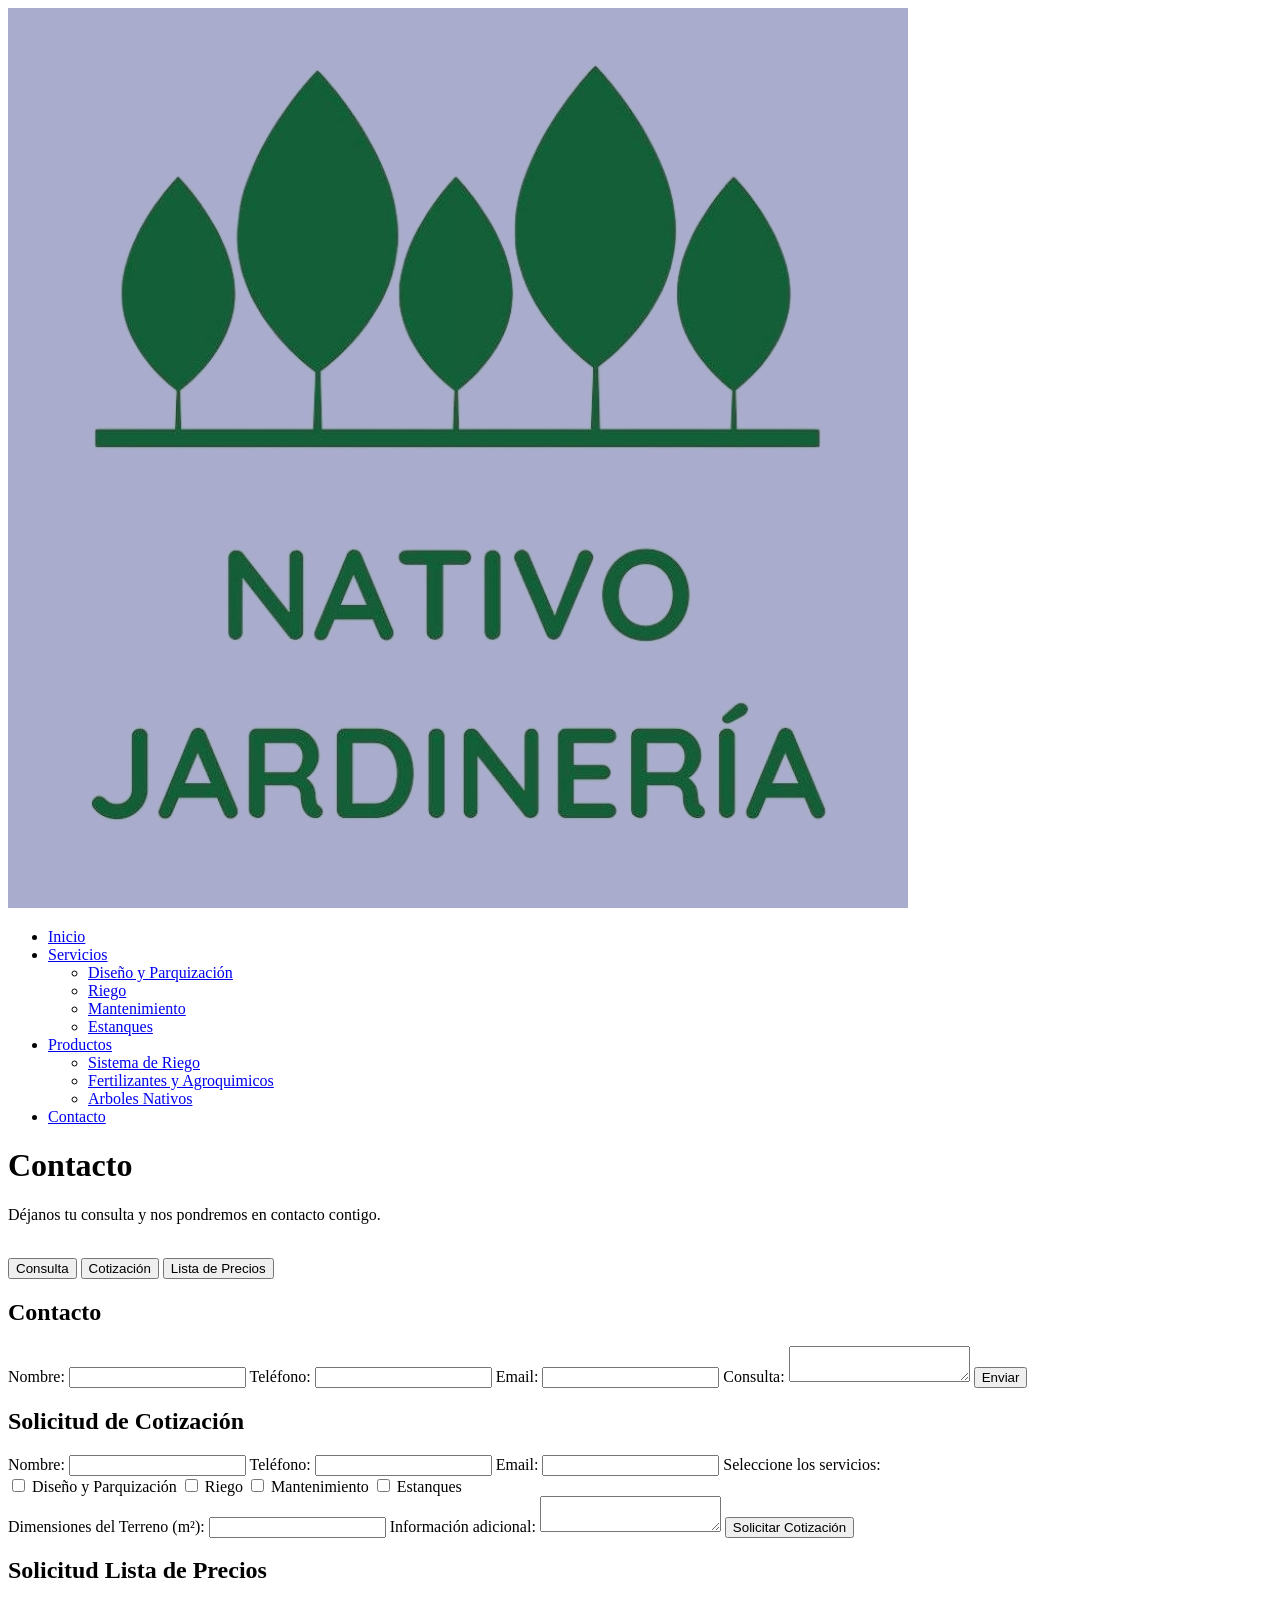
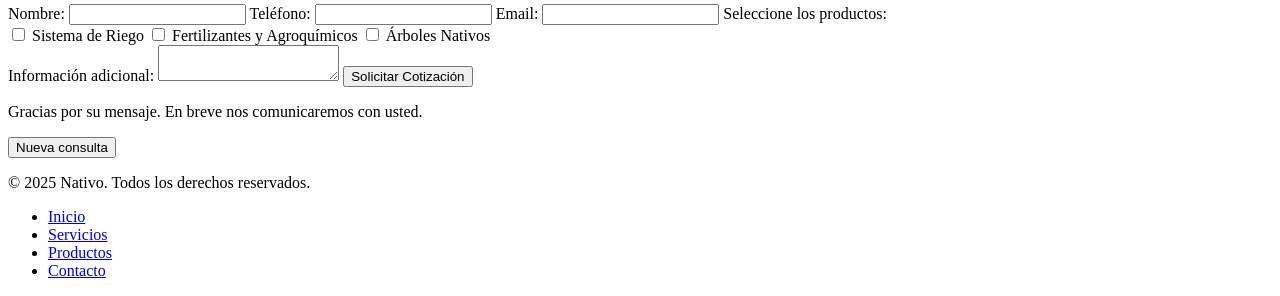
==== formulario.html @ 0660c162 "Add files via upload" ====
<!DOCTYPE html>
<html lang="es">
  <head>
    <meta charset="UTF-8" />
    <meta name="viewport" content="width=device-width, initial-scale=1.0" />
    <title>Múltiples Formularios</title>
    <link rel="stylesheet" href="css/style.css" />
  </head>
  <body>
    <nav class="menu">
      <img src="Imagenes/Logo.jpg" alt="Logo de la empresa" class="logo" />

      <ul>
        <li><a href="/index.html">Inicio</a></li>
        <li class="submenu">
          <a href="/servicios.html">Servicios</a>
          <ul class="dropdown">
            <li><a href="/servicios.html#dis">Diseño y Parquización</a></li>
            <li><a href="/servicios.html#rie">Riego</a></li>
            <li><a href="/servicios.html#man">Mantenimiento</a></li>
            <li><a href="/servicios.html#par">Estanques</a></li>
          </ul>
        </li>
        <li class="submenu">
          <a href="/productos.html">Productos</a>
          <ul class="dropdown">
            <li><a href="/productos.html#sisriego">Sistema de Riego</a></li>
            <li>
              <a href="/productos.html#fer">Fertilizantes y Agroquimicos</a>
            </li>
            <li><a href="/productos.html#arb">Arboles Nativos</a></li>
          </ul>
        </li>
        <li><a href="/contacto.html">Contacto</a></li>
      </ul>
    </nav>

    <header>
      <h1 class="titulo">Contacto</h1>
      <p class="descripcion">
        Déjanos tu consulta y nos pondremos en contacto contigo.
      </p>
    </header>
    <br />
    <!-- Contenedor de botones -->
    <div class="button-container">
      <button id="Consulta" class="btn1" data-target="formulario1">
        Consulta
      </button>
      <button id="Cotización" class="btn1" data-target="formulario2">
        Cotización
      </button>
      <button id="Lista de Precios" class="btn1" data-target="formulario3">
        Lista de Precios
      </button>
    </div>
    <button id="btn-volver" style="display: none">Volver</button>
    <!-- Formularios ocultos -->
    <div id="formulario1" class="formulario">
      <h2>Contacto</h2>
      <form class="form">
        <label for="nombre">Nombre:</label>
        <input type="text" id="nombre" name="nombre" required />

        <label for="telefono">Teléfono:</label>
        <input type="tel" id="telefono" name="telefono" required />

        <label for="email">Email:</label>
        <input type="email" id="email" name="email" required />

        <label for="consulta">Consulta:</label>
        <textarea id="consulta" name="consulta" required></textarea>

        <button type="submit">Enviar</button>
      </form>
    </div>

    <div id="formulario2" class="formulario">
      <h2>Solicitud de Cotización</h2>
      <form id="formServicios">
        <label for="nombreServ">Nombre:</label>
        <input type="text" id="nombreServ" name="nombre" required />

        <label for="telefonoServ">Teléfono:</label>
        <input type="tel" id="telefonoServ" name="telefono" required />

        <label for="emailServ">Email:</label>
        <input type="email" id="emailServ" name="email" required />

        <label for="servicios">Seleccione los servicios:</label>
        <div class="checkbox-group">
          <label
            ><input
              type="checkbox"
              name="servicio"
              value="diseñoYparquizaciones"
            />
            Diseño y Parquización</label
          >
          <label
            ><input type="checkbox" name="servicio" value="riego" />
            Riego</label
          >
          <label
            ><input type="checkbox" name="servicio" value="mantenimiento" />
            Mantenimiento</label
          >
          <label
            ><input type="checkbox" name="servicio" value="estanques" />
            Estanques</label
          >
        </div>

        <label for="terreno" id="">Dimensiones del Terreno (m²):</label>
        <input type="number" id="terreno" name="terreno" />
        <label for="consulta" id="consult">Información adicional:</label>
        <textarea id="consulta" name="consulta"></textarea>

        <button type="submit">Solicitar Cotización</button>
      </form>
    </div>

    <div id="formulario3" class="formulario">
      <h2>Solicitud Lista de Precios</h2>
      <form class="formProductos">
        <label for="nombreProd">Nombre:</label>
        <input type="text" id="nombreProd" name="nombre" required />

        <label for="telefonoProd">Teléfono:</label>
        <input type="tel" id="telefonoProd" name="telefono" required />

        <label for="emailProd">Email:</label>
        <input type="email" id="emailProd" name="email" required />

        <label for="productos">Seleccione los productos:</label>
        <div class="checkbox-group">
          <label
            ><input type="checkbox" name="producto" value="sistemaDeRiego" />
            Sistema de Riego</label
          >
          <label
            ><input
              type="checkbox"
              name="producto"
              value="fertilizantesYAgroquimicos"
            />
            Fertilizantes y Agroquímicos</label
          >
          <label
            ><input type="checkbox" name="producto" value="arbolesNativos" />
            Árboles Nativos</label
          >
        </div>

        <label for="consulta">Información adicional:</label>
        <textarea id="consulta" name="consulta"></textarea>

        <button type="submit">Solicitar Cotización</button>
      </form>
    </div>

    <!-- Mensaje de agradecimiento -->
    <div id="mensaje" class="mensaje">
      <p>Gracias por su mensaje. En breve nos comunicaremos con usted.</p>
      <button id="reset">Nueva consulta</button>
    </div>
    <footer class="footer">
      <p>&copy; 2025 Nativo. Todos los derechos reservados.</p>
      <ul>
        <li><a href="/index.html">Inicio</a></li>
        <li><a href="/servicios.html">Servicios</a></li>
        <li><a href="/productos.html">Productos</a></li>
        <li><a href="/formulario.html">Contacto</a></li>
      </ul>
    </footer>

    <script src="js/script.js"></script>
  </body>
</html>
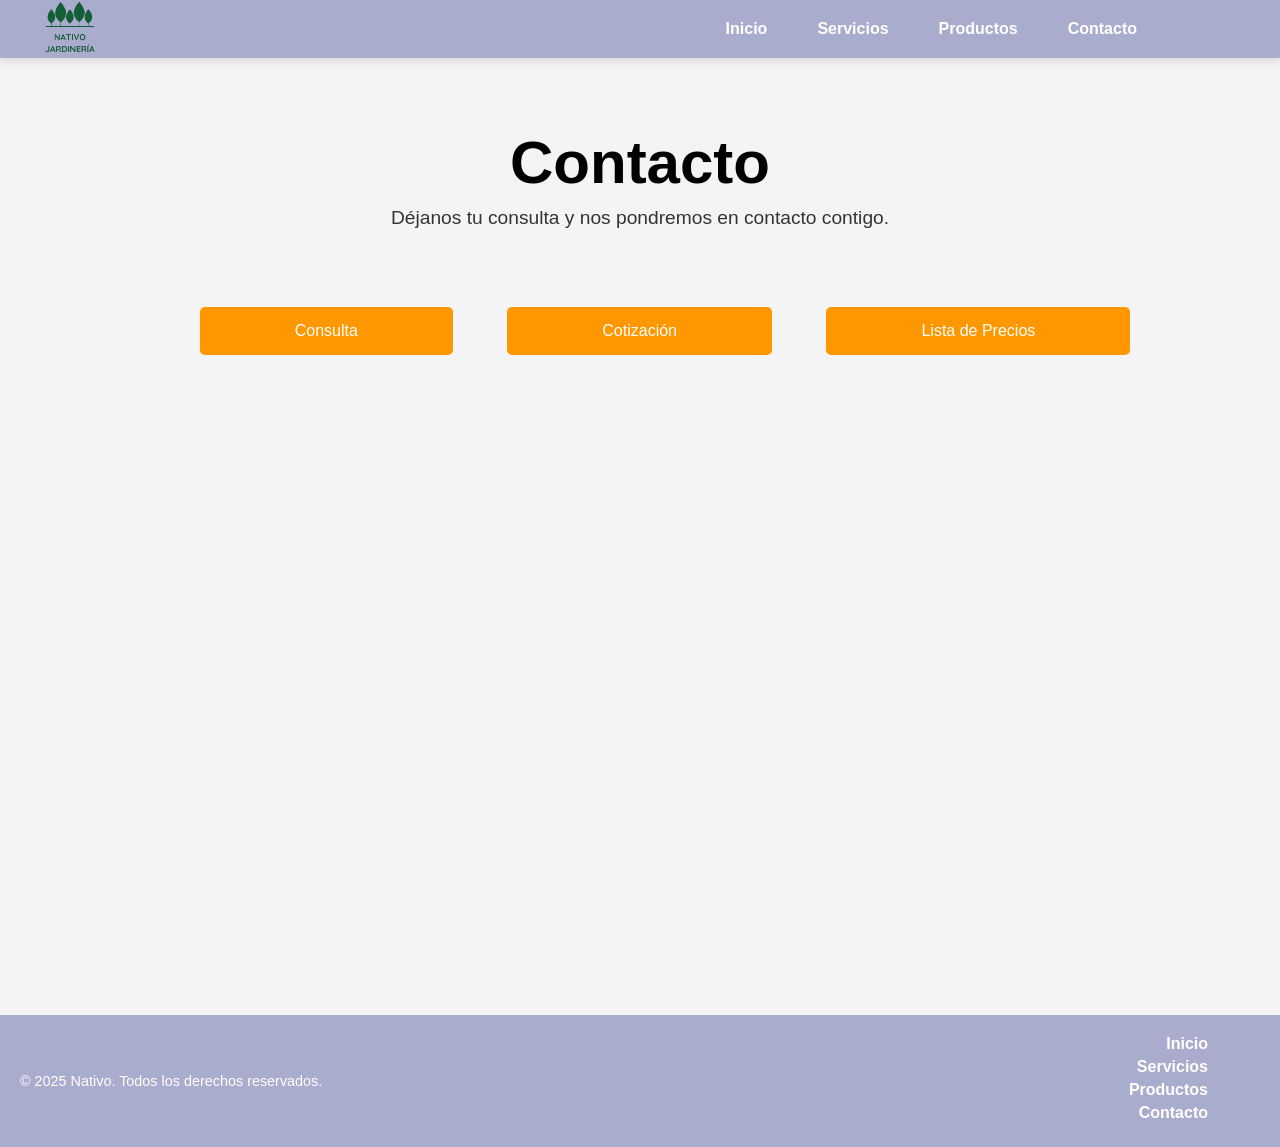
==== commit d9e72cc3: "Update formulario.html" ====
--- a/formulario.html
+++ b/formulario.html
@@ -4,7 +4,7 @@
     <meta charset="UTF-8" />
     <meta name="viewport" content="width=device-width, initial-scale=1.0" />
     <title>Múltiples Formularios</title>
-    <link rel="stylesheet" href="css/style.css" />
+    <link rel="stylesheet" href="style.css" />
   </head>
   <body>
     <nav class="menu">
@@ -174,6 +174,6 @@
       </ul>
     </footer>
 
-    <script src="js/script.js"></script>
+    <script src="script.js"></script>
   </body>
 </html>
--- a/style.css
+++ b/style.css
@@ -0,0 +1,623 @@
+/* 🔹 Reset de estilos básicos */
+* {
+  margin: 0;
+  padding: 0;
+  box-sizing: border-box;
+  font-family: Arial, sans-serif;
+}
+
+/* 🔹 Estilos para el cuerpo */
+html,
+body {
+  background-color: #f4f4f4;
+  padding-top: 5%; /* Para evitar que el contenido quede debajo del menú */
+  padding-bottom: 0%;
+  height: 100%;
+  margin-bottom: 0%;
+  padding-bottom: 0px;
+  display: flex;
+  flex-direction: column;
+}
+
+/* 🔹 Estilos del Logo */
+
+.logo {
+  height: 60px; /* Ajusta el tamaño del logo según sea necesario */
+  padding-bottom: 0px; /* Opcional: espacio debajo del logo */
+  flex: 0 0 auto;
+  margin-bottom: 0;
+  bottom: 0;
+  position: absolute;
+  margin-left: 40px; /* Espacio a la izquierda del logo */
+}
+
+.portada {
+  width: 60%;
+  display: flex;
+  align-items: center;
+  justify-content: space-between;
+  margin: 0 auto;
+  opacity: 0.8;
+}
+
+.banner {
+  width: 40%;
+  display: block;
+  align-items: center;
+  justify-content: flex-start; /* ⬅️ Alinea las imágenes juntas a la izquierda */
+  margin: 0;
+  opacity: 0.8;
+  padding: 0;
+  border: none;
+}
+
+.banner img {
+  max-width: 100%; /* ⬅️ Asegura que las imágenes no se desborden */
+  height: auto; /* ⬅️ Mantiene la proporción */
+  margin: 0;
+  opacity: 0.8;
+  padding: 0;
+  border: none;
+}
+
+.banner1 {
+  width: 33%;
+  display: block;
+  align-items: center;
+  justify-content: flex-start; /* ⬅️ Alinea las imágenes juntas a la izquierda */
+  margin: 0;
+  opacity: 0.8;
+  padding: 0;
+  border: none;
+}
+
+.banner1 img {
+  max-width: 100%; /* ⬅️ Asegura que las imágenes no se desborden */
+  height: auto; /* ⬅️ Mantiene la proporción */
+  margin: 0;
+  opacity: 0.8;
+  padding: 0;
+  border: none;
+}
+
+/* 🔹 Estilos del Menú */
+.menu {
+  position: fixed;
+  top: 0;
+  width: 100%;
+  background-color: #aaaccd; /* Azul oscuro */
+  padding: 20px 0;
+  box-shadow: 0 4px 6px rgba(0, 0, 0, 0.1);
+  z-index: 1000;
+}
+
+.menu ul {
+  list-style: none;
+  display: flex;
+  justify-content: center;
+  gap: 20px;
+  justify-content: flex-end;
+  padding-right: 10%;
+}
+
+.menu ul li {
+  position: relative;
+}
+
+.menu ul li a {
+  text-decoration: none; /* Quita el subrayado */
+  font-weight: bold;
+  color: white;
+  padding: 10px 15px;
+  transition: color 0.3s ease-in-out, background 0.3s ease-in-out;
+  border-radius: 5px;
+}
+
+/* 🔹 Efecto al pasar el mouse */
+.menu ul li a:hover {
+  background-color: #ff9800; /* Naranja */
+  color: white;
+}
+
+/* 🔹 Efecto al hacer clic */
+.menu ul li a:active {
+  background-color: #e65100; /* Naranja oscuro */
+  color: white;
+}
+
+/* 🔹 Mantener el color en la página actual */
+.menu ul li a.current {
+  background-color: #ff9800; /* Naranja */
+  color: white;
+}
+
+/* 🔹 Estilos para submenús */
+.submenu ul.dropdown {
+  position: absolute;
+  top: 100%;
+  left: 0;
+  background-color: #34495e; /* Azul más oscuro */
+  list-style: none;
+  display: none;
+  padding: 0;
+  width: 200px;
+  border-radius: 5px;
+  box-shadow: 0 4px 6px rgba(0, 0, 0, 0.1);
+}
+
+.submenu:hover ul.dropdown {
+  display: block;
+}
+
+.submenu ul.dropdown li {
+  width: 100%;
+}
+
+.submenu ul.dropdown li a {
+  display: block;
+  padding: 10px;
+  color: white;
+  border-radius: 0;
+  text-align: left;
+}
+
+/* 🔹 Estilos generales para secciones */
+section {
+  max-width: 1100px;
+  margin: 0px auto;
+  margin-bottom: 40px;
+  background: white;
+  border-radius: 10px;
+  box-shadow: 0 4px 8px rgba(0, 0, 0, 0.1);
+}
+
+/* 🔹 Estilos para los contenedores de servicios y productos */
+.contenedor {
+  display: grid;
+  grid-template-columns: repeat(auto-fit, minmax(250px, 1fr));
+  gap: 20px;
+  margin-top: 20px;
+}
+
+/* 🔹 Estilos para cada tarjeta de servicio/producto */
+.tarjeta {
+  background: white;
+  padding: 15px;
+  border-radius: 10px;
+  box-shadow: 0 4px 8px rgba(0, 0, 0, 0.1);
+  text-align: center;
+}
+
+.tarjeta img {
+  max-width: 100%;
+  height: auto;
+  border-radius: 10px;
+  margin-bottom: 10px;
+}
+
+.tarjeta h3 {
+  font-size: 1.2rem;
+  margin-bottom: 10px;
+}
+
+.tarjeta p {
+  font-size: 0.9rem;
+  color: #555;
+}
+
+/* 🔹 Estilos para los botones de cotización */
+.btn-cotizar {
+  display: inline-block;
+  margin-top: 10px;
+  padding: 8px 12px;
+  background-color: #ff9800; /* Naranja */
+  color: white;
+  font-weight: bold;
+  border: none;
+  border-radius: 5px;
+  cursor: pointer;
+  transition: background 0.3s;
+}
+
+.btn-cotizar:hover {
+  background-color: #e65100; /* Naranja oscuro */
+}
+
+.titulo {
+  text-align: center;
+  font-size: 60px;
+  font-family: "Segoe UI", Tahoma, Geneva, Verdana, sans-serif;
+}
+
+.parrafo {
+  text-align: center;
+
+  font-size: 1.2rem;
+  color: #333;
+  padding-top: 20px;
+  margin: 0 40px;
+}
+
+.descripcion {
+  text-align: center;
+
+  font-size: 1.2rem;
+  color: #333;
+  padding-top: 10px;
+  padding-bottom: 40px;
+  margin: 0 40px;
+}
+
+h3 {
+  text-align: center;
+  font-size: 30px;
+  font-family: "Segoe UI", Tahoma, Geneva, Verdana, sans-serif;
+  margin-top: 20px;
+  margin-bottom: 20px;
+}
+
+.leyenda {
+  text-align: center;
+  font-size: 20px;
+  font-family: "Segoe UI", Tahoma, Geneva, Verdana, sans-serif;
+  color: #333;
+  padding-top: 20px;
+  padding-bottom: 20px;
+  margin: 0 40px;
+}
+
+/* 🔹 Estilos del Footer */
+.footer {
+  background-color: #aaaccd; /* Fondo oscuro */
+  color: white;
+  display: flex;
+  justify-content: space-between;
+  align-items: center;
+  padding: 20px 20px;
+  margin-top: 50%;
+}
+
+.footer p {
+  margin: 0;
+  font-size: 0.9rem;
+}
+
+/* 🔹 Estilos de la lista de navegación en el footer */
+.footer ul {
+  list-style: none;
+  display: flex;
+  flex-direction: column; /* Pone los elementos en columna (vertical) */
+  align-items: flex-end; /* Alinea la lista a la derecha */
+  padding: 0px 40px;
+}
+
+.footer ul li {
+  margin-bottom: 5px; /* Espaciado entre los elementos de la lista */
+}
+
+.footer ul li a {
+  text-decoration: none;
+  font-weight: bold;
+  color: white;
+  padding: 8px 12px;
+  transition: color 0.3s ease-in-out, background 0.3s ease-in-out;
+  border-radius: 5px;
+  margin-top: auto;
+  padding-bottom: 0;
+}
+
+/* 🔹 Cambios de color al pasar el mouse */
+.footer ul li a:hover {
+  background-color: #4caf50; /* Verde */
+  color: white;
+}
+
+/* 🔹 Cambio al hacer clic */
+.footer ul li a:active {
+  background-color: #2e7d32; /* Verde oscuro */
+  color: white;
+}
+
+/* 🔹 Mantener el color en la página actual */
+.footer ul li a.current {
+  background-color: #4caf50; /* Verde */
+  color: white;
+}
+
+/* 🔹 Hace que el contenido crezca y el footer quede abajo */
+.main-content {
+  display: flex;
+  flex-wrap: wrap;
+  justify-content: center;
+  gap: 20px;
+  max-width: 1200px;
+  margin: 0 auto;
+}
+.jardin {
+  height: 250px;
+}
+
+/* 🔹 Estilo para las secciones de servicios */
+.servicios {
+  display: flex;
+  flex-wrap: wrap;
+  justify-content: center;
+  gap: 20px;
+  max-width: 600px;
+  margin: 0 auto;
+}
+
+/* 🔹 Estilo para cada bloque de servicio */
+.servicio,
+.productos {
+  flex: 1 1 calc(50% - 20px); /* 50% del ancho con margen */
+  background: white;
+  padding: 20px;
+  border-radius: 10px;
+  box-shadow: 0 4px 8px rgba(0, 0, 0, 0.1);
+  text-align: center;
+}
+
+/* 🔹 Estilo para las imágenes dentro de cada servicio */
+.servicio img,
+.galeria img {
+  width: 20%; /* Ajusta dos imágenes por fila */
+  height: 200px; /* Altura uniforme */
+  object-fit: cover; /* Asegura que las imágenes mantengan proporción */
+  border-radius: 10px;
+  opacity: 0.8; /* Transparencia */
+  transition: opacity 0.3s ease-in-out;
+  margin: 5px;
+}
+
+/* 🔹 Efecto al pasar el mouse sobre las imágenes */
+.servicio img:hover {
+  opacity: 1;
+}
+
+.productos img:hover {
+  opacity: 1;
+}
+
+/* 🔹 Ajuste del botón de cotizar */
+.btn {
+  display: inline-block;
+  margin-top: 10px;
+  padding: 8px 12px;
+  background-color: #ff9800;
+  color: white;
+  font-weight: bold;
+  border: none;
+  border-radius: 5px;
+  cursor: pointer;
+  transition: background 0.3s;
+  text-decoration: none; /* Quita el subrayado */
+}
+
+.btn:hover {
+  background-color: #e65100;
+}
+
+/* 🔹 Diseño responsive */
+@media (max-width: 768px) {
+  .servicio {
+    flex: 1 1 100%; /* Una sola columna en pantallas pequeñas */
+  }
+
+  .servicio img,
+  .productos img {
+    width: 10%; /* Imagenes en una sola columna */
+  }
+}
+
+.productos {
+  flex: 1 1 100%; /* Sección ocupa 100% en pantallas pequeñas */
+}
+
+.galeria {
+  grid-template-columns: 1fr; /* Una imagen por fila en móviles */
+}
+
+#contacto {
+  margin-top: px;
+  margin-left: 0px;
+  margin-left: 300px;
+}
+/* Estilo general para los formularios */
+
+form {
+  display: block;
+  width: 100%;
+}
+
+#contacto,
+#cotizacionServicios,
+#cotizacionProductos {
+  width: 100%; /* Que ocupe toda la fila */
+  max-width: 600px; /* Ajusta el tamaño máximo si lo deseas */
+  background: white;
+  padding: 20px;
+  border-radius: 10px;
+  box-shadow: 0 4px 8px rgba(0, 0, 0, 0.1);
+  align-content: center;
+  text-align: center;
+  margin-bottom: 15px;
+}
+
+/* Estilo para las etiquetas y campos */
+form label {
+  display: flex;
+  margin-bottom: 5px;
+  font-weight: bold;
+  color: #333;
+}
+
+form input[type="text"],
+form input[type="tel"],
+form input[type="email"],
+form input[type="number"],
+form textarea,
+form select {
+  width: 100%;
+  padding: 10px;
+  margin-bottom: 15px;
+  border: 1px solid #ccc;
+  border-radius: 5px;
+  font-size: 1rem;
+}
+
+/* Ajuste para el textarea */
+form textarea {
+  resize: vertical;
+  min-height: 100px;
+}
+
+/* Botón de envío */
+form button,
+form input[type="submit"] {
+  display: inline-block;
+  width: 100%;
+  padding: 10px;
+  background-color: #ff9800; /* Color atractivo acorde a la web */
+  color: white;
+  border: none;
+  border-radius: 5px;
+  font-weight: bold;
+  cursor: pointer;
+  transition: background 0.3s ease;
+  align-items: center;
+  text-align: center;
+}
+
+form button:hover,
+form input[type="submit"]:hover {
+  background-color: #e65100;
+}
+
+/* Mensaje de éxito */
+#mensajeExito,
+#mensajeExitoServicios,
+#mensajeExitoProductos {
+  max-width: 500px;
+  margin: 20px auto;
+  padding: 20px;
+  background-color: #dff0d8;
+  border: 1px solid #d0e9c6;
+  border-radius: 12px;
+  text-align: center;
+  color: #3c763d;
+  box-shadow: 0 4px 8px rgba(0, 0, 0, 0.1);
+}
+
+/* Botón para nueva consulta en mensaje de éxito */
+#mensajeExito button,
+#mensajeExitoServicios button,
+#mensajeExitoProductos button {
+  margin-top: 10px;
+  padding: 8px 12px;
+  background-color: #2e7d32;
+  color: white;
+  border: none;
+  border-radius: 5px;
+  cursor: pointer;
+  transition: background 0.3s ease;
+}
+
+#mensajeExito button:hover,
+#mensajeExitoServicios button:hover,
+#mensajeExitoProductos button:hover {
+  background-color: #1b5e20;
+}
+#consult,
+#terre {
+  margin-top: 10px;
+}
+#terreno {
+  width: 50%;
+}
+
+.checkbox-group label {
+  display: flex;
+  align-items: center;
+  gap: 10px; /* Ajusta el espacio entre el checkbox y el texto */
+}
+
+/* 🔹 Contenedor de botones */
+.button-container {
+  display: flex;
+  justify-content: center;
+  gap: 10px;
+  padding: 20px;
+  text-align: center;
+}
+
+/* 🔹 Estilos de los botones */
+.btn1,
+#btn-volver {
+  padding: 15px 95px;
+  font-size: 16px;
+  border: none;
+  border-radius: 5px;
+  cursor: pointer;
+  background-color: #ff9800;
+  color: white;
+  transition: 0.3s;
+  align-items: center;
+  text-align: center;
+  margin-left: 50px;
+  align-content: center;
+  align-self: center;
+}
+
+.btn:hover {
+  background-color: #e65100;
+}
+
+/* 🔹 Estilos de los formularios */
+.formulario {
+  display: none;
+  width: 600px;
+  padding: 20px;
+  border-radius: 8px;
+  background-color: white;
+  box-shadow: 0 4px 8px rgba(0, 0, 0, 0.2);
+  margin: auto;
+  margin-top: 50px;
+  text-align: left;
+  margin-bottom: 20%;
+}
+
+/* 🔹 Estilos de los inputs */
+
+/* 🔹 Estilos del mensaje de agradecimiento */
+.mensaje {
+  display: none;
+  width: 320px;
+  margin: auto;
+  margin-top: 50px;
+  padding: 20px;
+  border-radius: 8px;
+  background-color: #dff2bf;
+  color: #4f8a10;
+  box-shadow: 0 4px 8px rgba(0, 0, 0, 0.2);
+  text-align: center;
+  font-size: 25px;
+}
+
+/* 🔹 Botón de nueva consulta */
+#reset {
+  margin-top: 10px;
+  padding: 8px 15px;
+  font-size: 14px;
+  border: none;
+  border-radius: 5px;
+  cursor: pointer;
+  background-color: #008cba;
+  color: white;
+  transition: 0.3s;
+  align-items: center;
+}
+
+#reset:hover {
+  background-color: #007bb5;
+}
